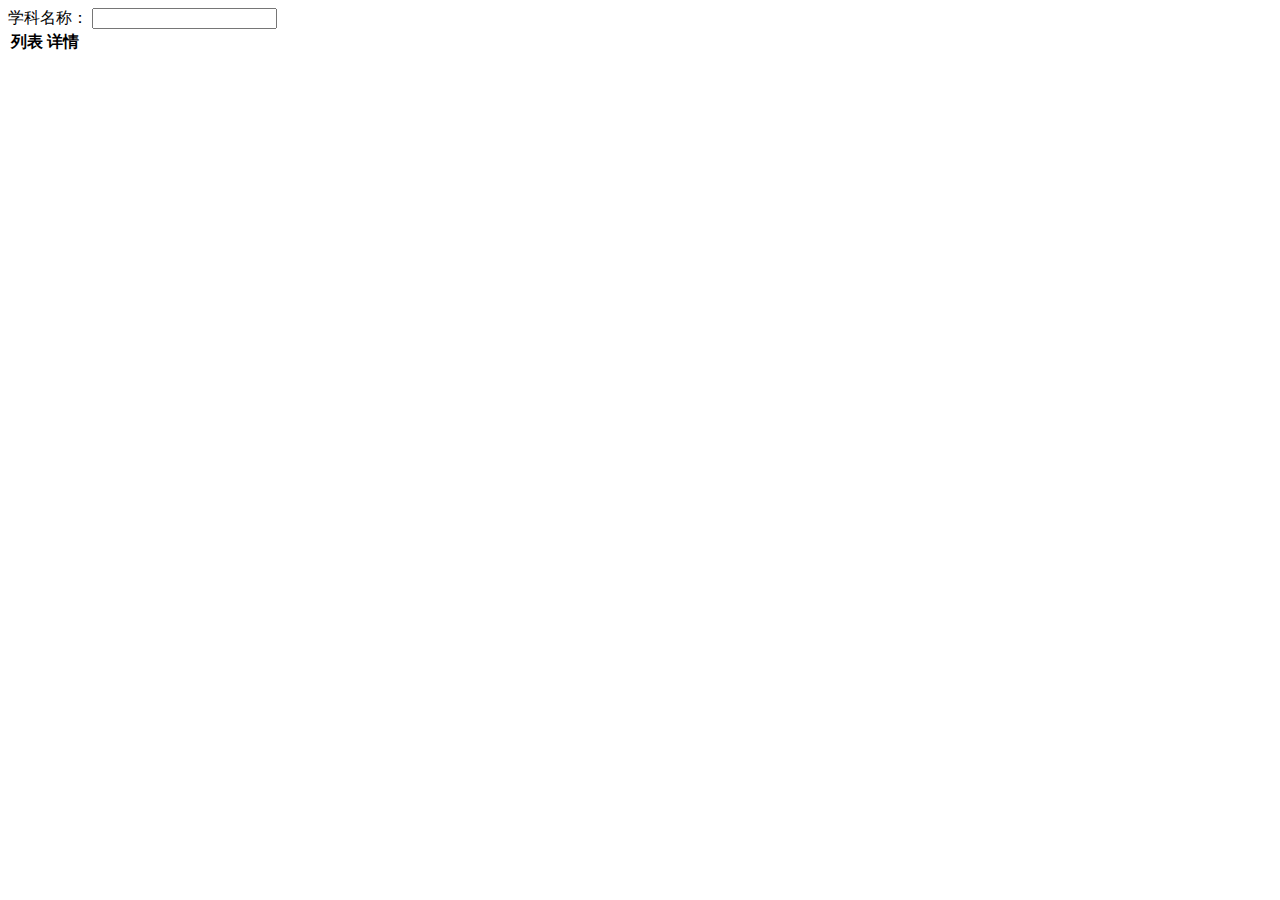
==== Application/Home/View/index/getUserInfo.html @ eb6c216c "update" ====
<!DOCTYPE html>
<html>
<head>
    <title></title>
    <meta charset="UTF-8">
    <link rel="stylesheet" type="text/css" href="__PUBLIC__/css/bootstrap.css" />
    <link rel="stylesheet" type="text/css" href="__PUBLIC__/css/bootstrap-responsive.css" />
    <link rel="stylesheet" type="text/css" href="__PUBLIC__/css/css/style.css" />
    <script type="text/javascript" src="__PUBLIC__/Js/jquery.js"></script>
    <script type="text/javascript" src="__PUBLIC__/Js/jquery.sorted.js"></script>
    <script type="text/javascript" src="__PUBLIC__/Js/bootstrap.js"></script>
    <script type="text/javascript" src="__PUBLIC__/Js/ckform.js"></script>
    <script type="text/javascript" src="__PUBLIC__/Js/common.js"></script>

    <style type="text/css">
        body {
            padding-bottom: 40px;
        }
        .sidebar-nav {
            padding: 9px 0;
        }

        @media (max-width: 980px) {
            /* Enable use of floated navbar text */
            .navbar-text.pull-right {
                float: none;
                padding-left: 5px;
                padding-right: 5px;
            }
        }


    </style>
</head>
<body>
<form class="form-inline definewidth m20" >  
    学科名称：
    <input type="text" name="rolename" id="rolename"class="abc input-default" placeholder="" value="">&nbsp;&nbsp;  
<!--    <button type="submit" class="btn btn-primary">查询</button>
--></form>
<table class="table table-bordered table-hover definewidth m10" >
    <thead>
    <tr>
        <th>列表</th>
        <th>详情</th>
    </tr>
    </thead>
	     <tr>
	     	<!--<volist  name="data" item="vo" >
            <td>{$vo.id}</td>
            <td>{$vo.name}</td>
            </volist>-->
        </tr></table>
</body>
</html>
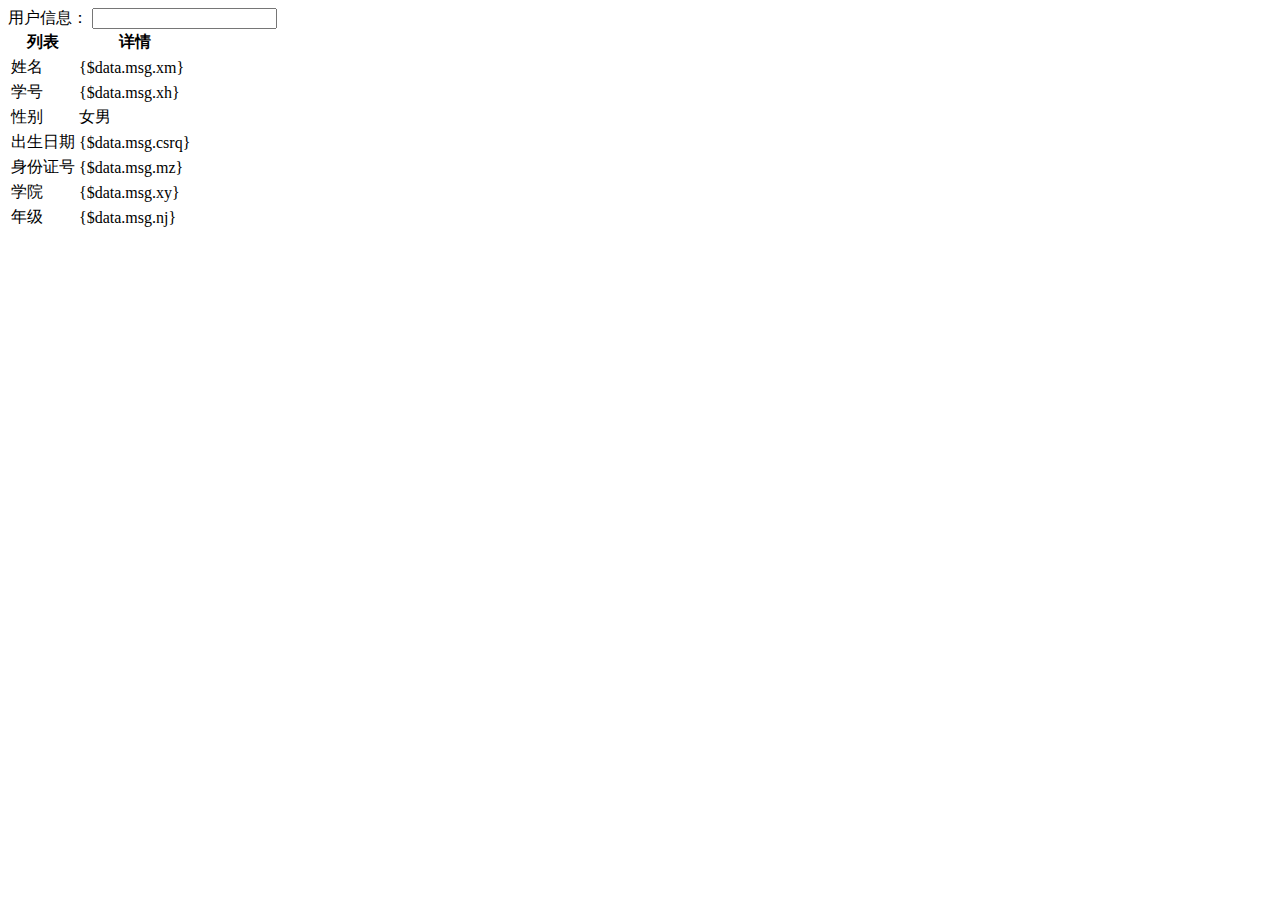
==== commit 61e3d50c: "update" ====
--- a/Application/Home/View/index/getUserInfo.html
+++ b/Application/Home/View/index/getUserInfo.html
@@ -1,55 +1,83 @@
 <!DOCTYPE html>
 <html>
-<head>
-    <title></title>
-    <meta charset="UTF-8">
-    <link rel="stylesheet" type="text/css" href="__PUBLIC__/css/bootstrap.css" />
-    <link rel="stylesheet" type="text/css" href="__PUBLIC__/css/bootstrap-responsive.css" />
-    <link rel="stylesheet" type="text/css" href="__PUBLIC__/css/css/style.css" />
-    <script type="text/javascript" src="__PUBLIC__/Js/jquery.js"></script>
-    <script type="text/javascript" src="__PUBLIC__/Js/jquery.sorted.js"></script>
-    <script type="text/javascript" src="__PUBLIC__/Js/bootstrap.js"></script>
-    <script type="text/javascript" src="__PUBLIC__/Js/ckform.js"></script>
-    <script type="text/javascript" src="__PUBLIC__/Js/common.js"></script>
 
-    <style type="text/css">
-        body {
-            padding-bottom: 40px;
-        }
-        .sidebar-nav {
-            padding: 9px 0;
-        }
+	<head>
+		<title></title>
+		<meta charset="UTF-8">
+		<link rel="stylesheet" type="text/css" href="__PUBLIC__/css/bootstrap.css" />
+		<link rel="stylesheet" type="text/css" href="__PUBLIC__/css/bootstrap-responsive.css" />
+		<link rel="stylesheet" type="text/css" href="__PUBLIC__/css/css/style.css" />
+		<script type="text/javascript" src="__PUBLIC__/Js/jquery.js"></script>
+		<script type="text/javascript" src="__PUBLIC__/Js/jquery.sorted.js"></script>
+		<script type="text/javascript" src="__PUBLIC__/Js/bootstrap.js"></script>
+		<script type="text/javascript" src="__PUBLIC__/Js/ckform.js"></script>
+		<script type="text/javascript" src="__PUBLIC__/Js/common.js"></script>
 
-        @media (max-width: 980px) {
-            /* Enable use of floated navbar text */
-            .navbar-text.pull-right {
-                float: none;
-                padding-left: 5px;
-                padding-right: 5px;
-            }
-        }
+		<style type="text/css">
+			body {
+				padding-bottom: 40px;
+			}
+			
+			.sidebar-nav {
+				padding: 9px 0;
+			}
+			
+			@media (max-width: 980px) {
+				/* Enable use of floated navbar text */
+				.navbar-text.pull-right {
+					float: none;
+					padding-left: 5px;
+					padding-right: 5px;
+				}
+			}
+		</style>
+	</head>
 
+	<body>
+		<form class="form-inline definewidth m20" action="index.html" method="get">
+			用户信息：
+			<input type="text" name="rolename" id="rolename" class="abc input-default" placeholder="" value="">&nbsp;&nbsp;
+			<!--			<button type="submit" class="btn btn-primary">查询</button>&nbsp;&nbsp;
+-->
+		</form>
+		<table class="table table-bordered table-hover definewidth m10">
+			<thead>
+				<tr>
+					<th>列表</th>
+					<th>详情</th>
+				</tr>
+			</thead>
+			<tr>
+				<td>姓名</td>
+				<td>{$data.msg.xm}</td>
+			</tr>
+			<tr>
+				<td>学号</td>
+				<td>{$data.msg.xh}</td>
+			</tr>
+			<tr>
+				<td>性别</td>
+				<td>
+					<eq name="$data.msg.xb" value="1">女<else/>男</eq>
+				</td>
+			</tr>
+			<tr>
+				<td>出生日期</td>
+				<td>{$data.msg.csrq}</td>
+			</tr>
+			<tr>
+				<td>身份证号</td>
+				<td>{$data.msg.mz}</td>
+			</tr>
+			<tr>
+				<td>学院</td>
+				<td>{$data.msg.xy}</td>
+			</tr>
+			<tr>
+				<td>年级</td>
+				<td>{$data.msg.nj}</td>
+			</tr>
+		</table>
+	</body>
 
-    </style>
-</head>
-<body>
-<form class="form-inline definewidth m20" >  
-    学科名称：
-    <input type="text" name="rolename" id="rolename"class="abc input-default" placeholder="" value="">&nbsp;&nbsp;  
-<!--    <button type="submit" class="btn btn-primary">查询</button>
---></form>
-<table class="table table-bordered table-hover definewidth m10" >
-    <thead>
-    <tr>
-        <th>列表</th>
-        <th>详情</th>
-    </tr>
-    </thead>
-	     <tr>
-	     	<!--<volist  name="data" item="vo" >
-            <td>{$vo.id}</td>
-            <td>{$vo.name}</td>
-            </volist>-->
-        </tr></table>
-</body>
-</html>
+</html>